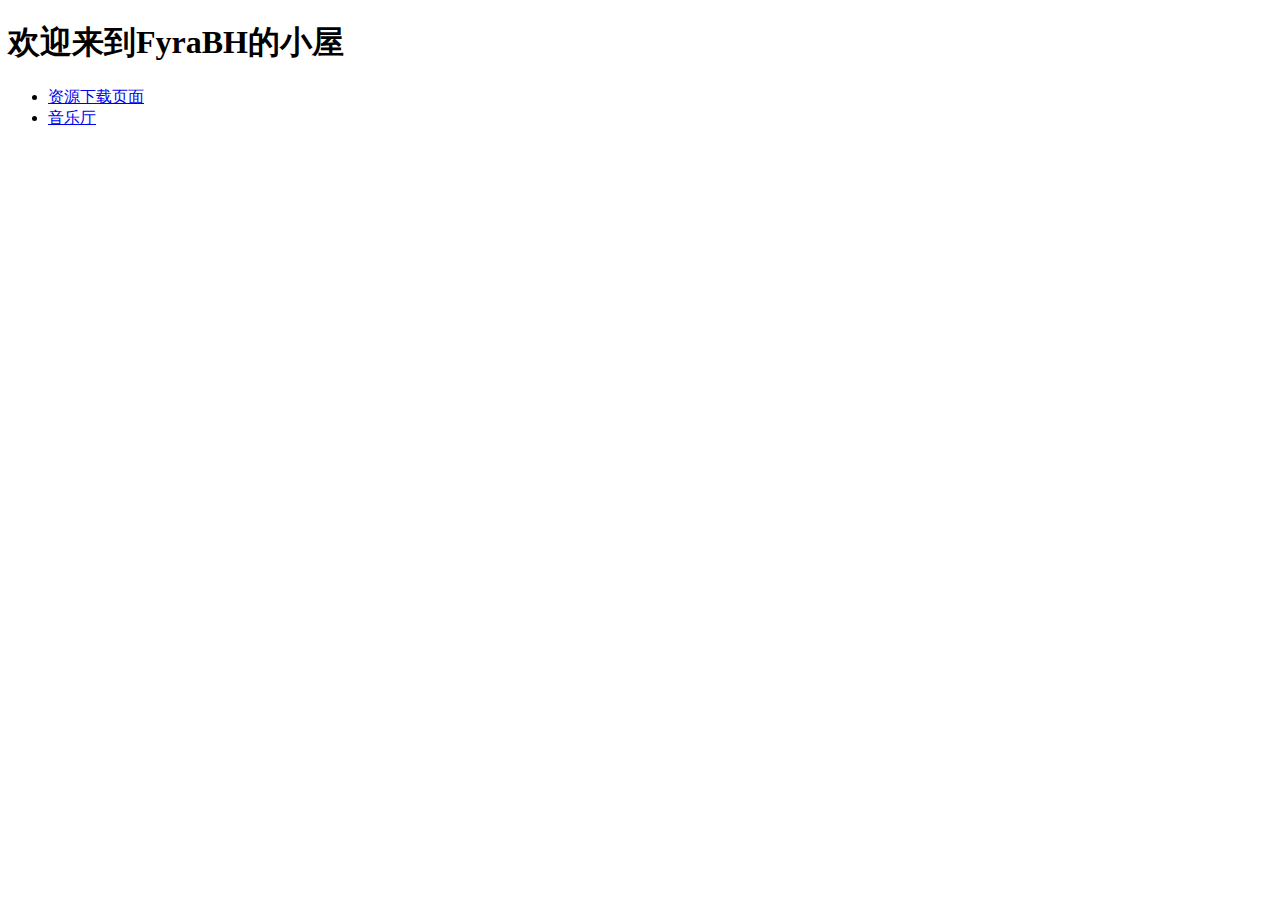
==== index.html @ 13884131 "add some music" ====
<!DOCTYPE html>
<html>
	<head>
		<meta charset="utf-8">
		<title>
		目录-fyrabh.ltd 
		</title>
		<link rel="icon" href="__STATIC__/index/img/ICO/hat.png"> 
	</head>
	<body>
		<h1>欢迎来到FyraBH的小屋</h1>
		<ul>
			<li><a href="download_page.html" target="_blank">资源下载页面</a></li>
			<li><a href="concert_hall.html" target="_blank">音乐厅</a></li>
		</ul>
	</body>
</html>
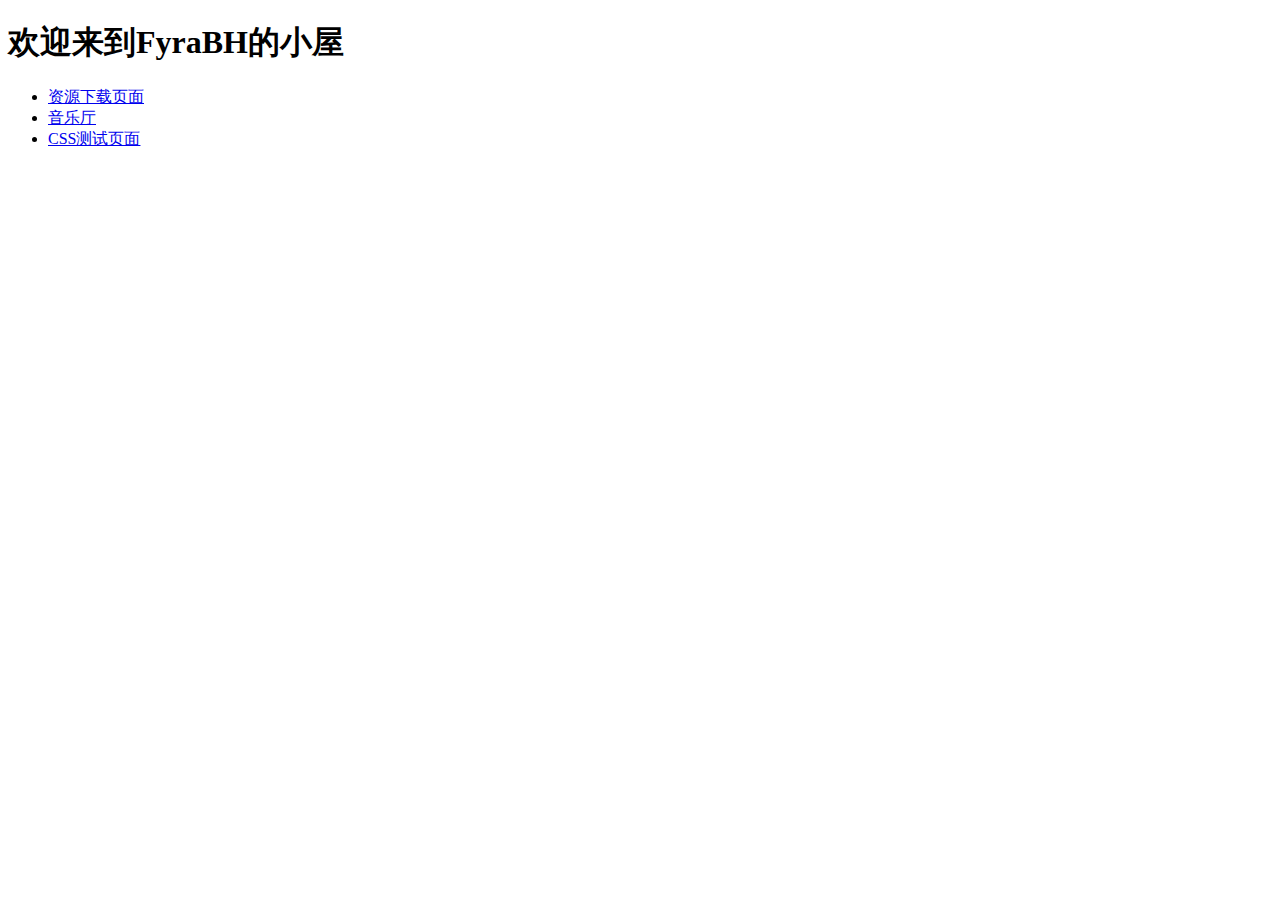
==== commit 513e2756: "css test" ====
--- a/index.html
+++ b/index.html
@@ -2,16 +2,15 @@
 <html>
 	<head>
 		<meta charset="utf-8">
-		<title>
-		目录-fyrabh.ltd 
-		</title>
-		<link rel="icon" href="__STATIC__/index/img/ICO/hat.png"> 
+		<title>目录-fyrabh.ltd </title>
+		<link rel="shortcut icon" href="__STATIC__/index/img/ICO/favicon.ico" sizes="32x32"> 
 	</head>
 	<body>
 		<h1>欢迎来到FyraBH的小屋</h1>
 		<ul>
-			<li><a href="download_page.html" target="_blank">资源下载页面</a></li>
-			<li><a href="concert_hall.html" target="_blank">音乐厅</a></li>
+			<li><a href="download_page.html" target="_self">资源下载页面</a></li>
+			<li><a href="concert_hall.html" target="_self">音乐厅</a></li>
+			<li><a href="css_test.html" target="_self">CSS测试页面</a></li>
 		</ul>
 	</body>
 </html>
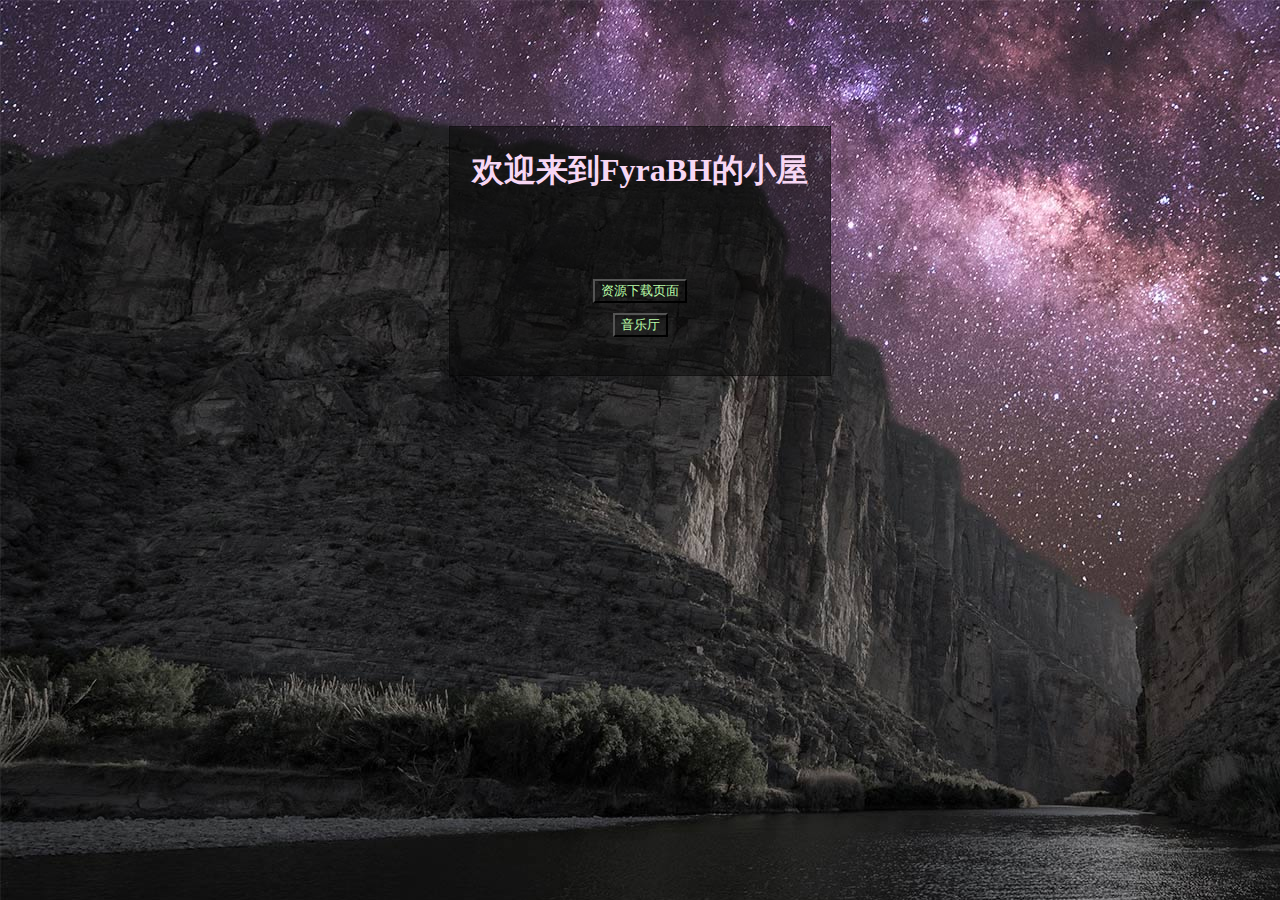
==== commit 3ff0d388: "delet some files" ====
--- a/index.html
+++ b/index.html
@@ -4,13 +4,19 @@
 		<meta charset="utf-8">
 		<title>目录-fyrabh.ltd </title>
 		<link rel="shortcut icon" href="__STATIC__/index/img/ICO/favicon.ico" sizes="32x32"> 
+		<link rel="stylesheet" href="css/base.css">
 	</head>
 	<body>
-		<h1>欢迎来到FyraBH的小屋</h1>
-		<ul>
-			<li><a href="download_page.html" target="_self">资源下载页面</a></li>
-			<li><a href="concert_hall.html" target="_self">音乐厅</a></li>
-			<li><a href="css_test.html" target="_self">CSS测试页面</a></li>
-		</ul>
+		<div id="contents">
+			<h1>欢迎来到FyraBH的小屋</h1>
+			<div class="form">
+				<div>
+					<a href="download_page.html"><button class="button">资源下载页面</button></a>
+				</div>
+				<div>
+					<a href="concert_hall.html"><button class="button" id="bt2">音乐厅</button></a>
+				</div>
+			</div>
+		</div>
 	</body>
 </html>
--- a/css/base.css
+++ b/css/base.css
@@ -0,0 +1,42 @@
+body{
+    background-color: #E08F62;
+    background-color: #FFEFA0;
+    background-color: #B6EB7A;
+    background-color: #585F6C;
+    background-color: #E08F62;
+    background: url("../__STATIC__/index/img/background/th.jfif");
+}
+
+#contents h1{
+    color: rgb(247, 215, 244);
+}
+
+#contents
+{
+    width: 30%;
+    height: auto;
+    border: rgba(0, 0, 0, 0.295) 1px solid;
+    margin: 0 auto;
+    margin-top: 10%;
+    text-align: center;
+    background-color: #0c0c0c91;
+}
+
+.form
+{
+    margin-top: 20%;
+}
+
+.button
+{
+    margin-top: 10px;
+    width: 200;
+    height: 60;
+    background-color: #00000000;
+    color: #bfa;
+}
+
+.form div:last-child
+{
+    margin-bottom: 10%;
+}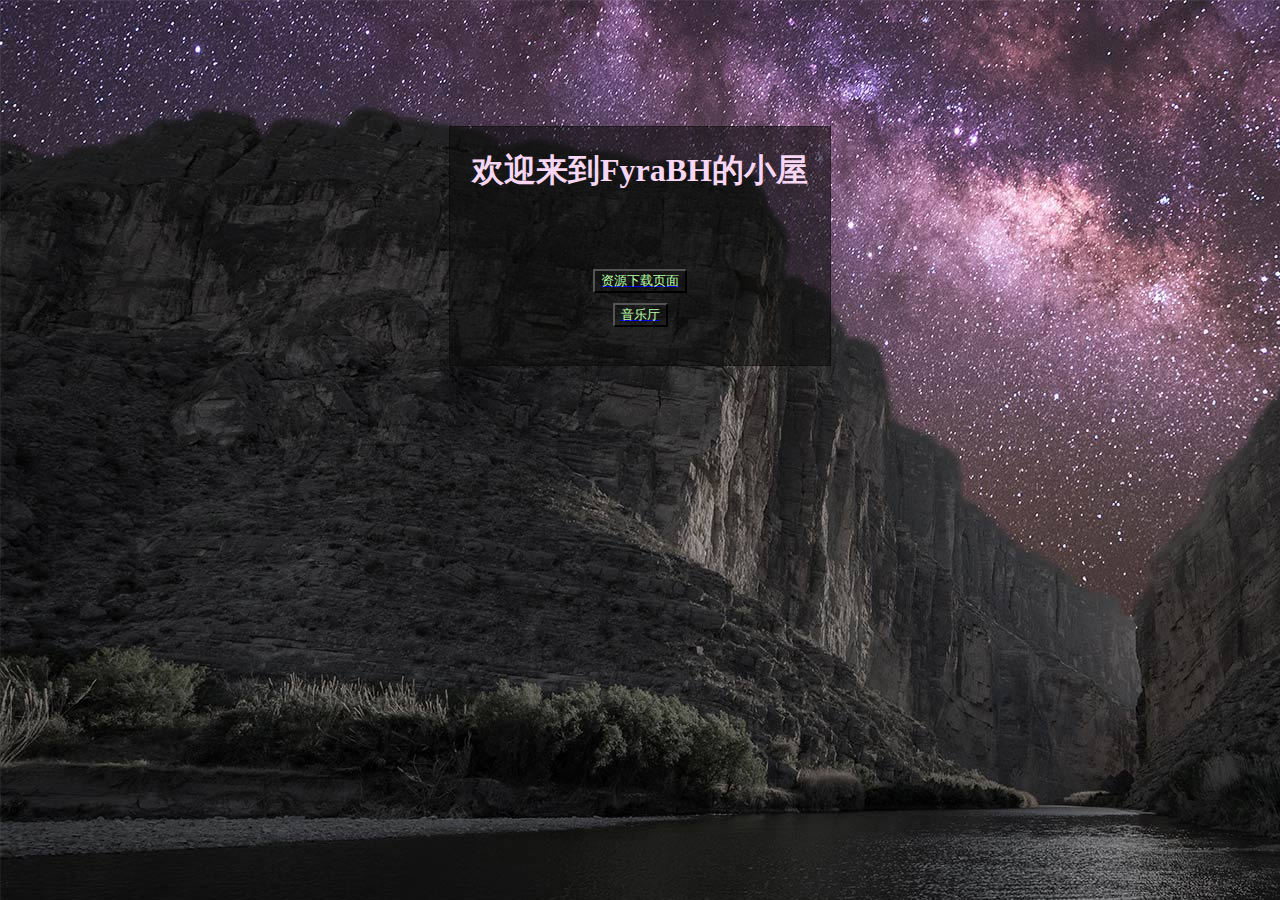
==== commit bdd6f75e: "use netease player" ====
--- a/index.html
+++ b/index.html
@@ -3,7 +3,7 @@
 	<head>
 		<meta charset="utf-8">
 		<title>目录-fyrabh.ltd </title>
-		<link rel="shortcut icon" href="__STATIC__/index/img/ICO/favicon.ico" sizes="32x32"> 
+		<link rel="shortcut icon" href="static/index/img/ICO/favicon.ico" sizes="32x32"> 
 		<link rel="stylesheet" href="css/base.css">
 	</head>
 	<body>
@@ -14,7 +14,7 @@
 					<a href="download_page.html"><button class="button">资源下载页面</button></a>
 				</div>
 				<div>
-					<a href="concert_hall.html"><button class="button" id="bt2">音乐厅</button></a>
+					<a href="concert_hall.html"><button  class="button">音乐厅</button></a>
 				</div>
 			</div>
 		</div>
--- a/css/base.css
+++ b/css/base.css
@@ -4,7 +4,7 @@
     background-color: #B6EB7A;
     background-color: #585F6C;
     background-color: #E08F62;
-    background: url("../__STATIC__/index/img/background/th.jfif");
+    background: url("../static/index/img/background/th.jfif");
 }
 
 #contents h1{
@@ -29,6 +29,8 @@
 
 .button
 {
+    display: block;
+    margin: 0 auto;
     margin-top: 10px;
     width: 200;
     height: 60;
@@ -36,7 +38,10 @@
     color: #bfa;
 }
 
+
+
+
 .form div:last-child
 {
     margin-bottom: 10%;
-}+}
